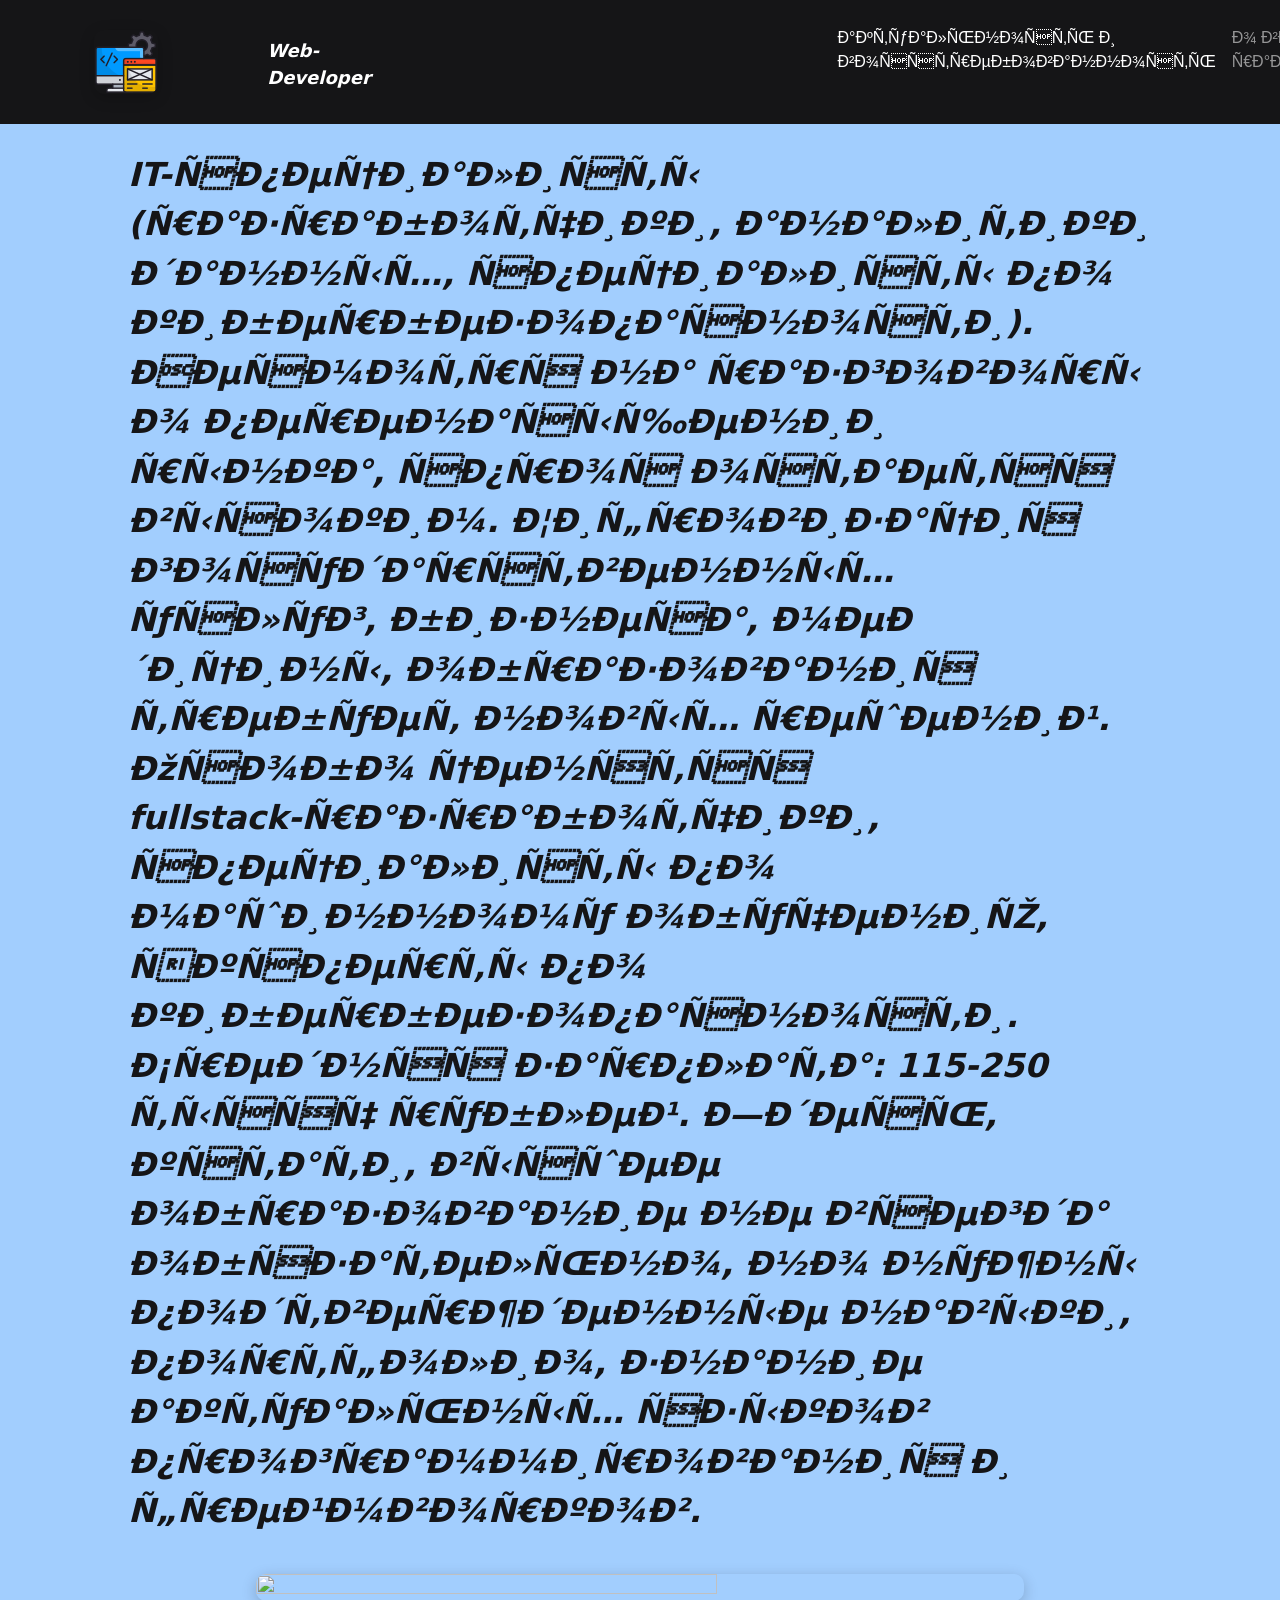
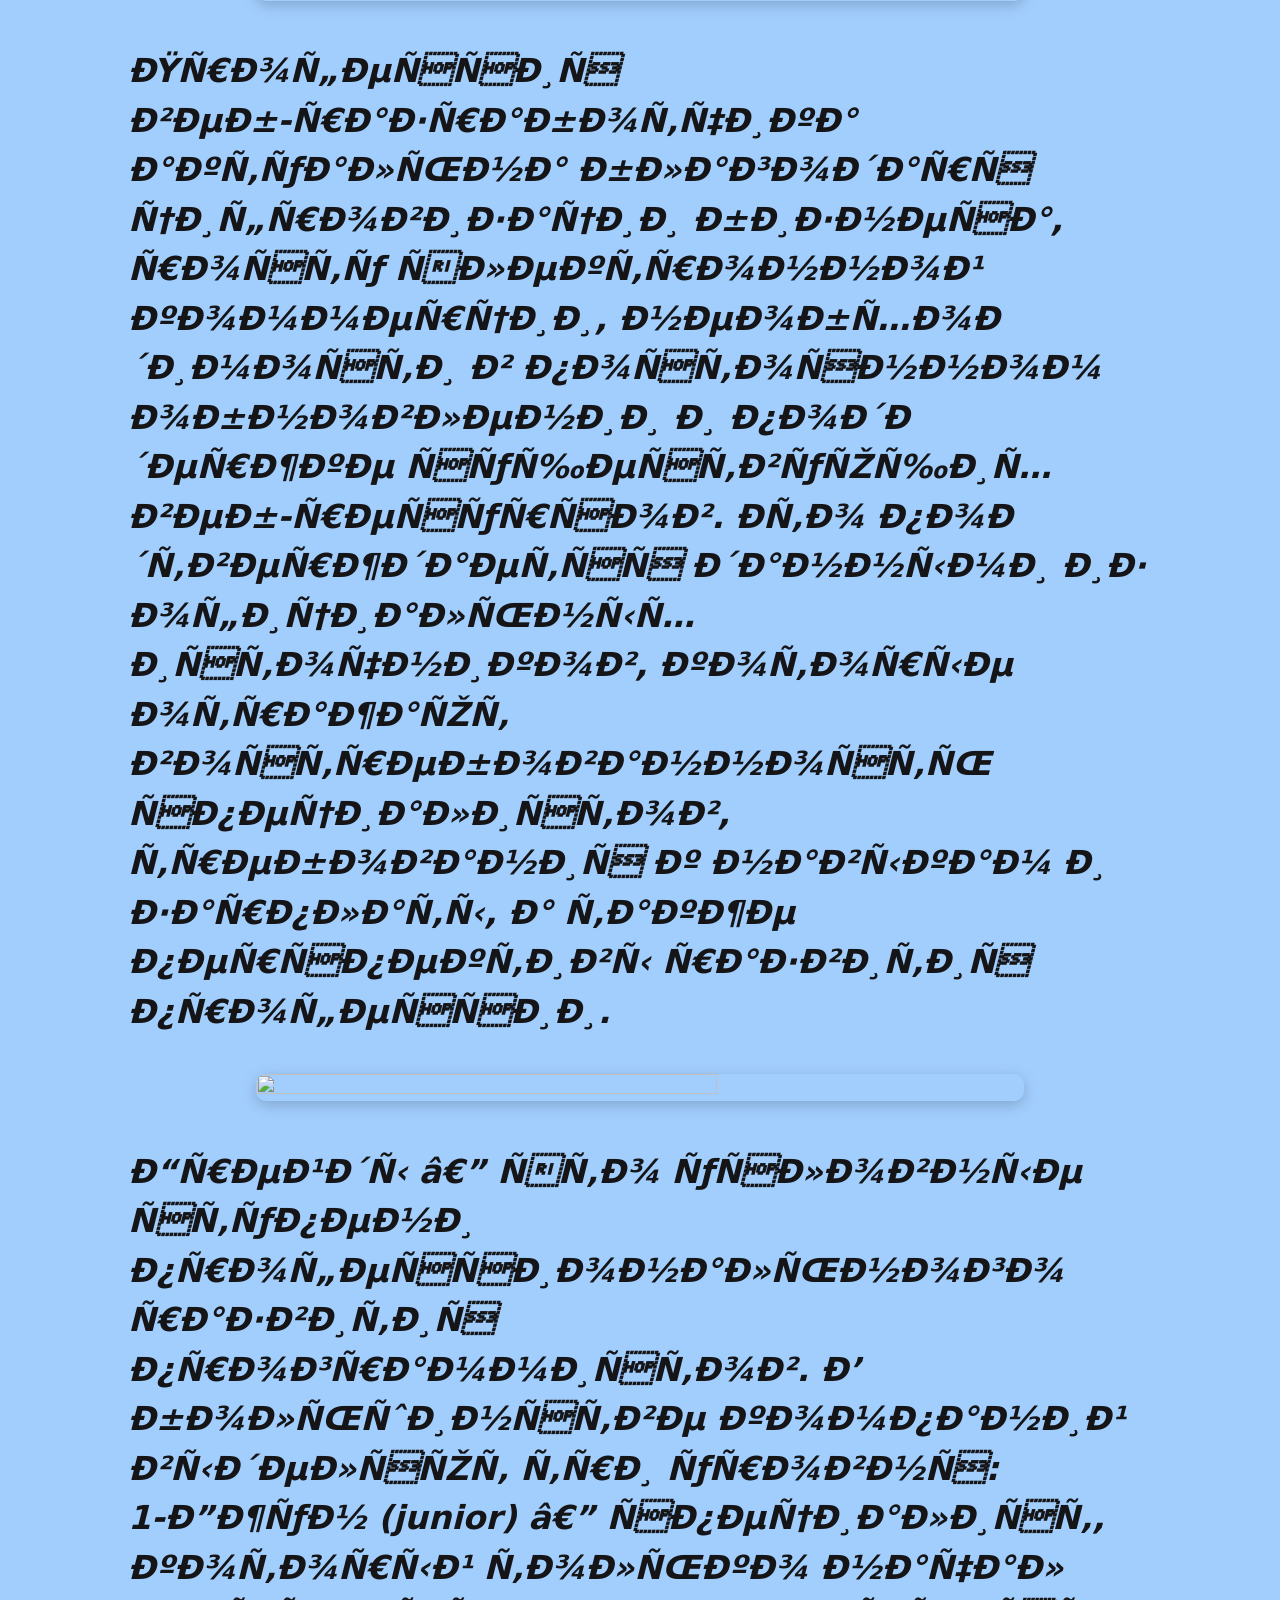
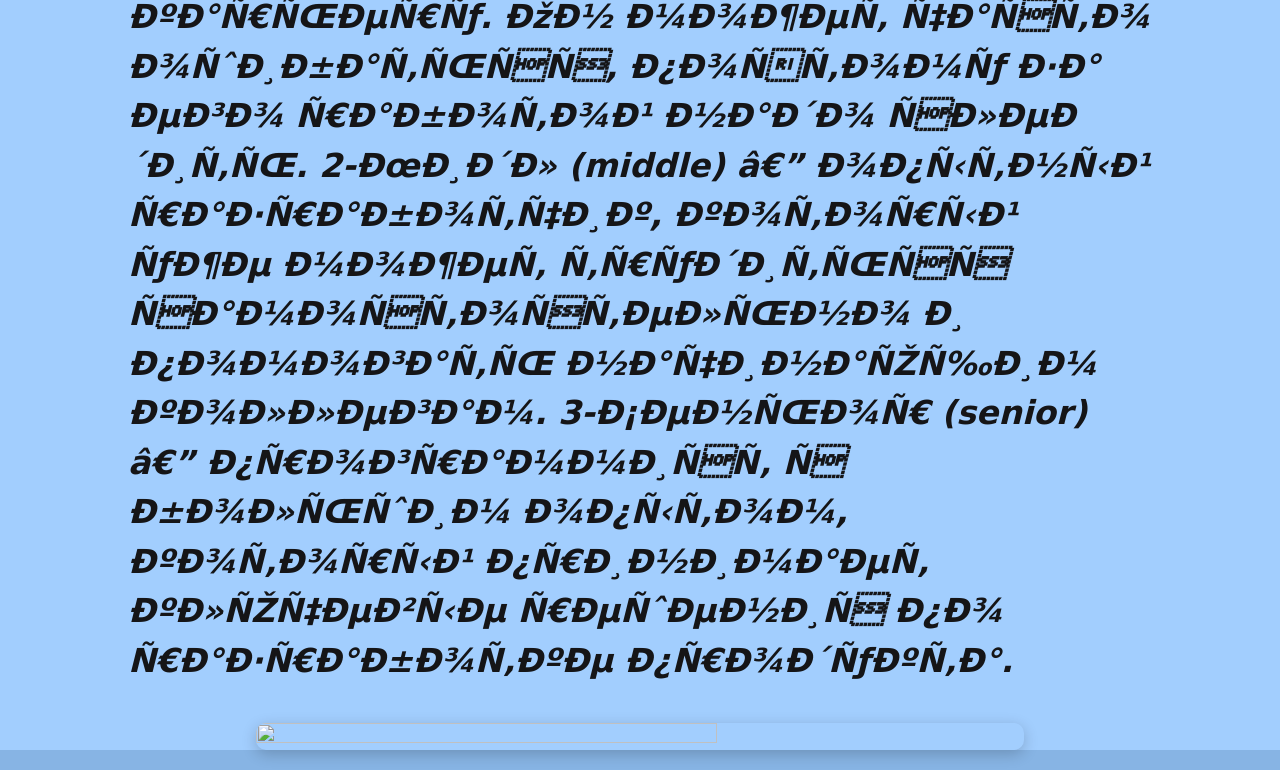
==== index.html @ 67f369fb "Add files via upload" ====
<!doctype html>
<html>
  <head>
    <title>Путеводитель Веб-разработчика</title>
    <link rel="icon" href="free.icon.ico" />
    <link rel="stylesheet" href="styles.css" />
    <link
      href="https://cdn.jsdelivr.net/npm/bootstrap@5.1.3/dist/css/bootstrap.min.css"
      rel="stylesheet"
      integrity="sha384-1BmE4kWBq78iYhFldvKuhfTAU6auU8tT94WrHftjDbrCEXSU1oBoqyl2QvZ6jIW3"
      crossorigin="anonymous"
    />
    <script
      src="https://cdn.jsdelivr.net/npm/bootstrap@5.1.3/dist/js/bootstrap.bundle.min.js"
      integrity="sha384-ka7Sk0Gln4gmtz2MlQnikT1wXgYsOg+OMhuP+IlRH9sENBO0LRn5q+8nbTov4+1p"
      crossorigin="anonymous"
    ></script>
  </head>
  <body>
    <header>
      <div class="container">
        <nav class="navbar navbar-expand-lg navbar-dark">
          <div class="container">
            <img class="logo" src="logo.png" alt="logo" />
            <p><span class="web-dev"> Web-Developer </span></p>
            <button
              class="navbar-toggler"
              type="button"
              data-bs-toggle="collapse"
              data-bs-target="#navbarNavAltMarkup"
              aria-controls="navbarNavAltMarkup"
              aria-expanded="false"
              aria-label="Toggle navigation"
            >
              <span class="navbar-toggler-icon"></span>
            </button>
            <div class="collapse navbar-collapse" id="navbarNavAltMarkup">
              <div class="navbar-nav">
                <a class="nav-link active" aria-current="page" href="index.html"
                  >актуальность и восстребованность</a
                >
                <a class="nav-link" href="about.html">о веб разработчике</a>
                <a class="nav-link" href="basics.html">основы веб разработки</a>
              </div>
            </div>
          </div>
        </nav>
      </div>
    </header>
    <main class="para">
      <p>
        <span
          >IT-специалисты (разработчики, аналитики данных, специалисты по
          кибербезопасности). Несмотря на разговоры о перенасыщении рынка, спрос
          остается высоким.</span
        >
        Цифровизация государственных услуг, бизнеса, медицины, образования
        требует новых решений. Особо ценятся fullstack-разработчики, специалисты
        по машинному обучению, эксперты по кибербезопасности.
        <span>Средняя зарплата: 115-250 тысяч рублей.</span> Здесь, кстати,
        высшее образование не всегда обязательно, но нужны подтвержденные
        навыки, портфолио, знание актуальных языков программирования и
        фреймворков.
      </p>
      <img
        class="img-relevance"
        src="актуальность и восстребованность.png/восстребованность.png"
      />
      <p>
        <span>Профессия веб-разработчика актуальна</span> благодаря цифровизации
        бизнеса, росту электронной коммерции, необходимости в постоянном
        обновлении и поддержке существующих веб-ресурсов.
        <span>Это подтверждается данными из официальных источников</span>,
        которые отражают востребованность специалистов, требования к навыкам и
        зарплаты, а также перспективы развития профессии.
      </p>
      <img
        class="img-relevance"
        src="актуальность и восстребованность.png/средние зарплаты.png"
      />
      <p>
        <span>Грейды</span> — это условные ступени профессионального развития
        программистов. В большинстве компаний выделяют три уровня:

        <span>1-Джун (junior) </span>— специалист, который только начал карьеру.
        Он может часто ошибаться, поэтому за его работой надо следить.
        <span>2-Мидл (middle) </span> — опытный разработчик, который уже может
        трудиться самостоятельно и помогать начинающим коллегам.
        <span>3-Сеньор (senior) </span>— программист с большим опытом, который
        принимает ключевые решения по разработке продукта.
      </p>
      <img
        class="img-relevance"
        src="актуальность и восстребованность.png/зарплаты по грейдам.png"
      />
    </main>
  </body>
</html>
---- styles.css ----
html {
  background-color: #87b4e4;
}
header {
  background-color: #151517;
}
main {
  background-color: #a2cefe;
}
.para p {
  padding-right: 10%;
  font-size: 33px;
}
ul p {
  color: #151517;
}
.web-dev {
  color: white;
  margin-left: 0%;
}
p {
  display: inline-block;
  color: #151517;
  padding-top: 2%;
  padding-bottom: 2px;
  padding-left: 10%;
  padding-right: 42%;
  font-size: 18px;
  font-style: italic;
  font-weight: bold;
  margin: 0;
  vertical-align: middle;
  margin-bottom: 0;
}

@import url("https://fonts.googleapis.com/css2?family=Montserrat:ital@1&display=swap");
* {
  box-sizing: border-box;
  margin: 0;
  padding: 0;
}

li,
a {
  font-family: "Montserrat", sans-serif;
  font-weight: 400;
  font-size: 20px;
  color: #151517;
  text-decoration: none;
  padding: 2px;
}
img {
  display: block;
  margin: 20px auto;
  max-width: 80%;
  border-radius: 10px;
  box-shadow: 0 4px 15px rgba(0, 0, 0, 0.2);
}
header {
  display: flex;
  justify-content: flex-end;
  align-items: end;
  padding: 2px 5%;
}

.logo {
  cursor: pointer;
  padding: 0;
}

.nav_links {
  list-style: none;
  margin: 5px;
}

.nav_links li {
  display: inline-block;
  padding: 0% 20px;
}

.nav_links li a {
  font-size: 17.5px;
  transition: all 0.3s ease 0s;
}

.nav_links li a:hover {
  color: rgb(54, 175, 219);
}
body {
  background-color: #96bbed;
}
.QR-code {
  height: 20%;
  width: 20%;
  border-radius: 10%;
}
.link {
  font-size: 25px;
  color: red;
  margin-left: 15%;
}
h1,
h2 {
  padding-left: 10%;
  padding-top: 2%;
  color: rgb(236, 44, 44);
}
.img-relevance {
  height: 40%;
  width: 60%;
}
li {
  font-size: 25px;
}
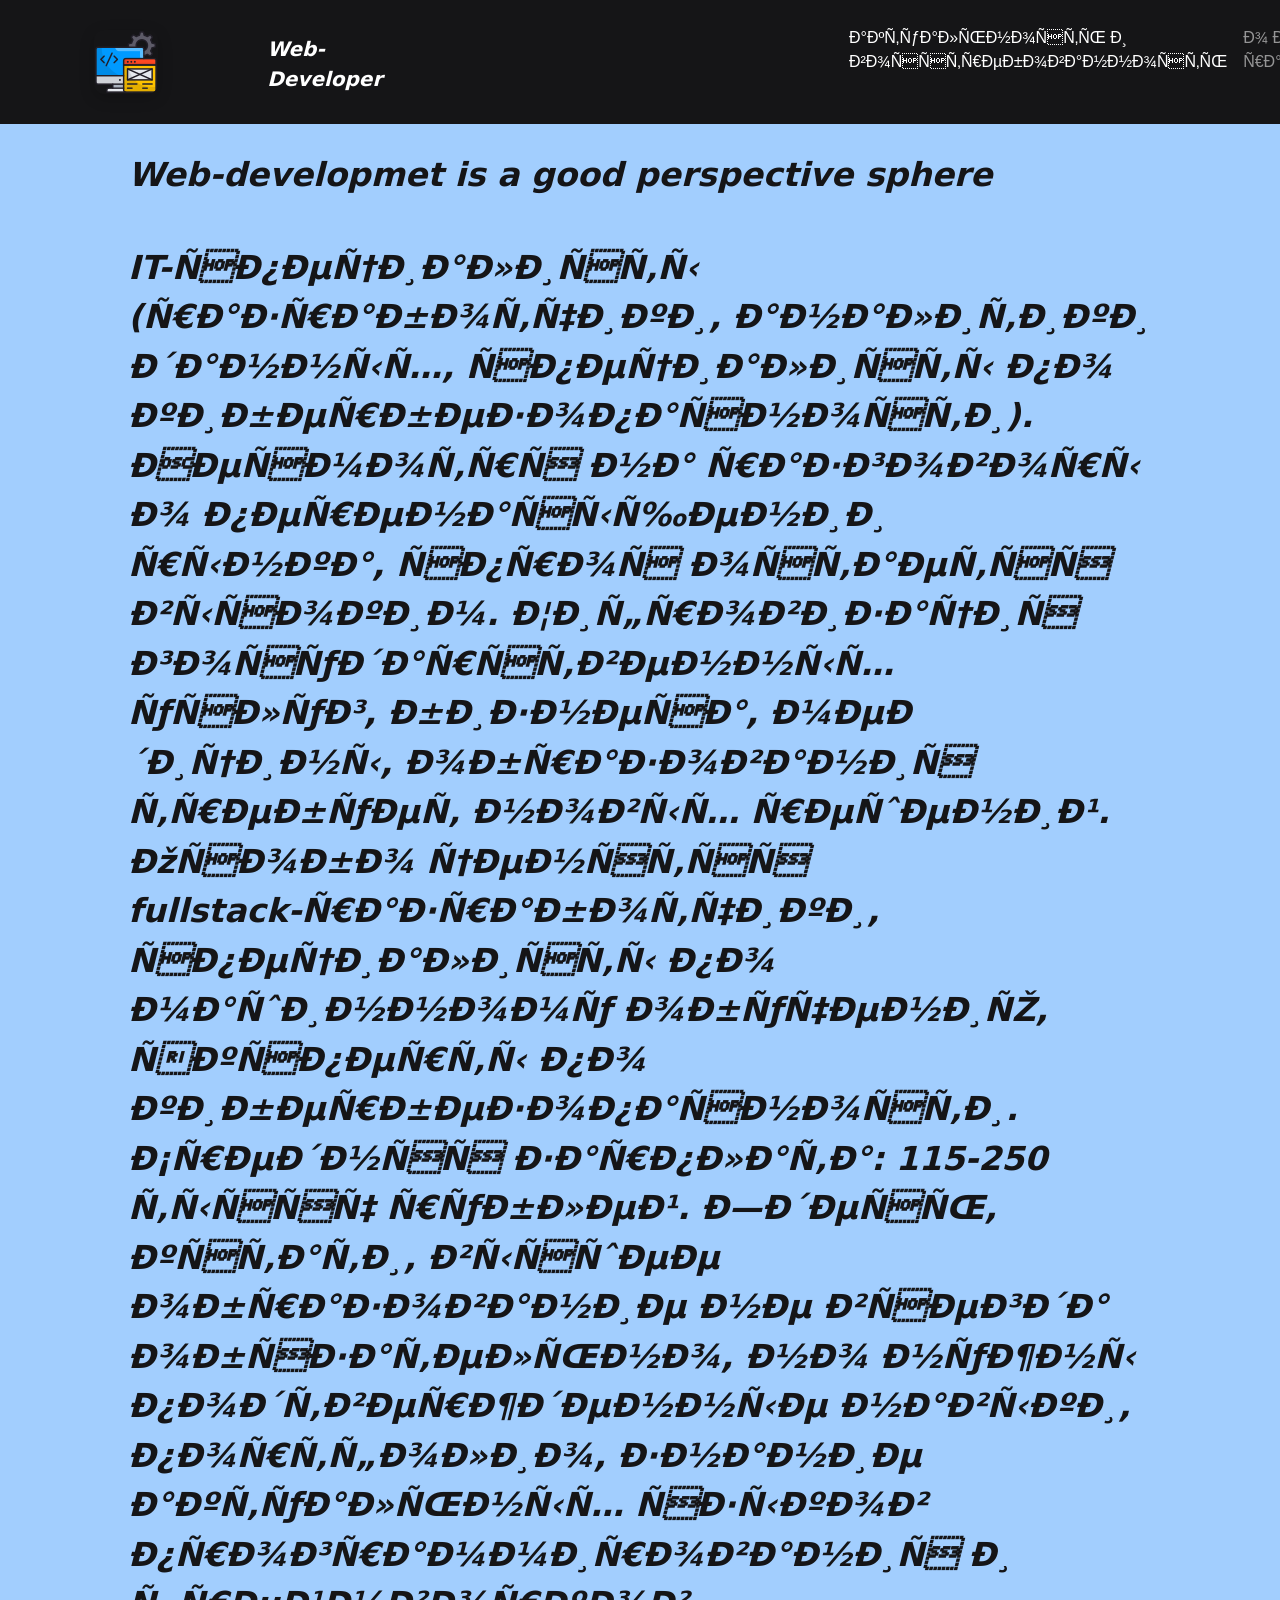
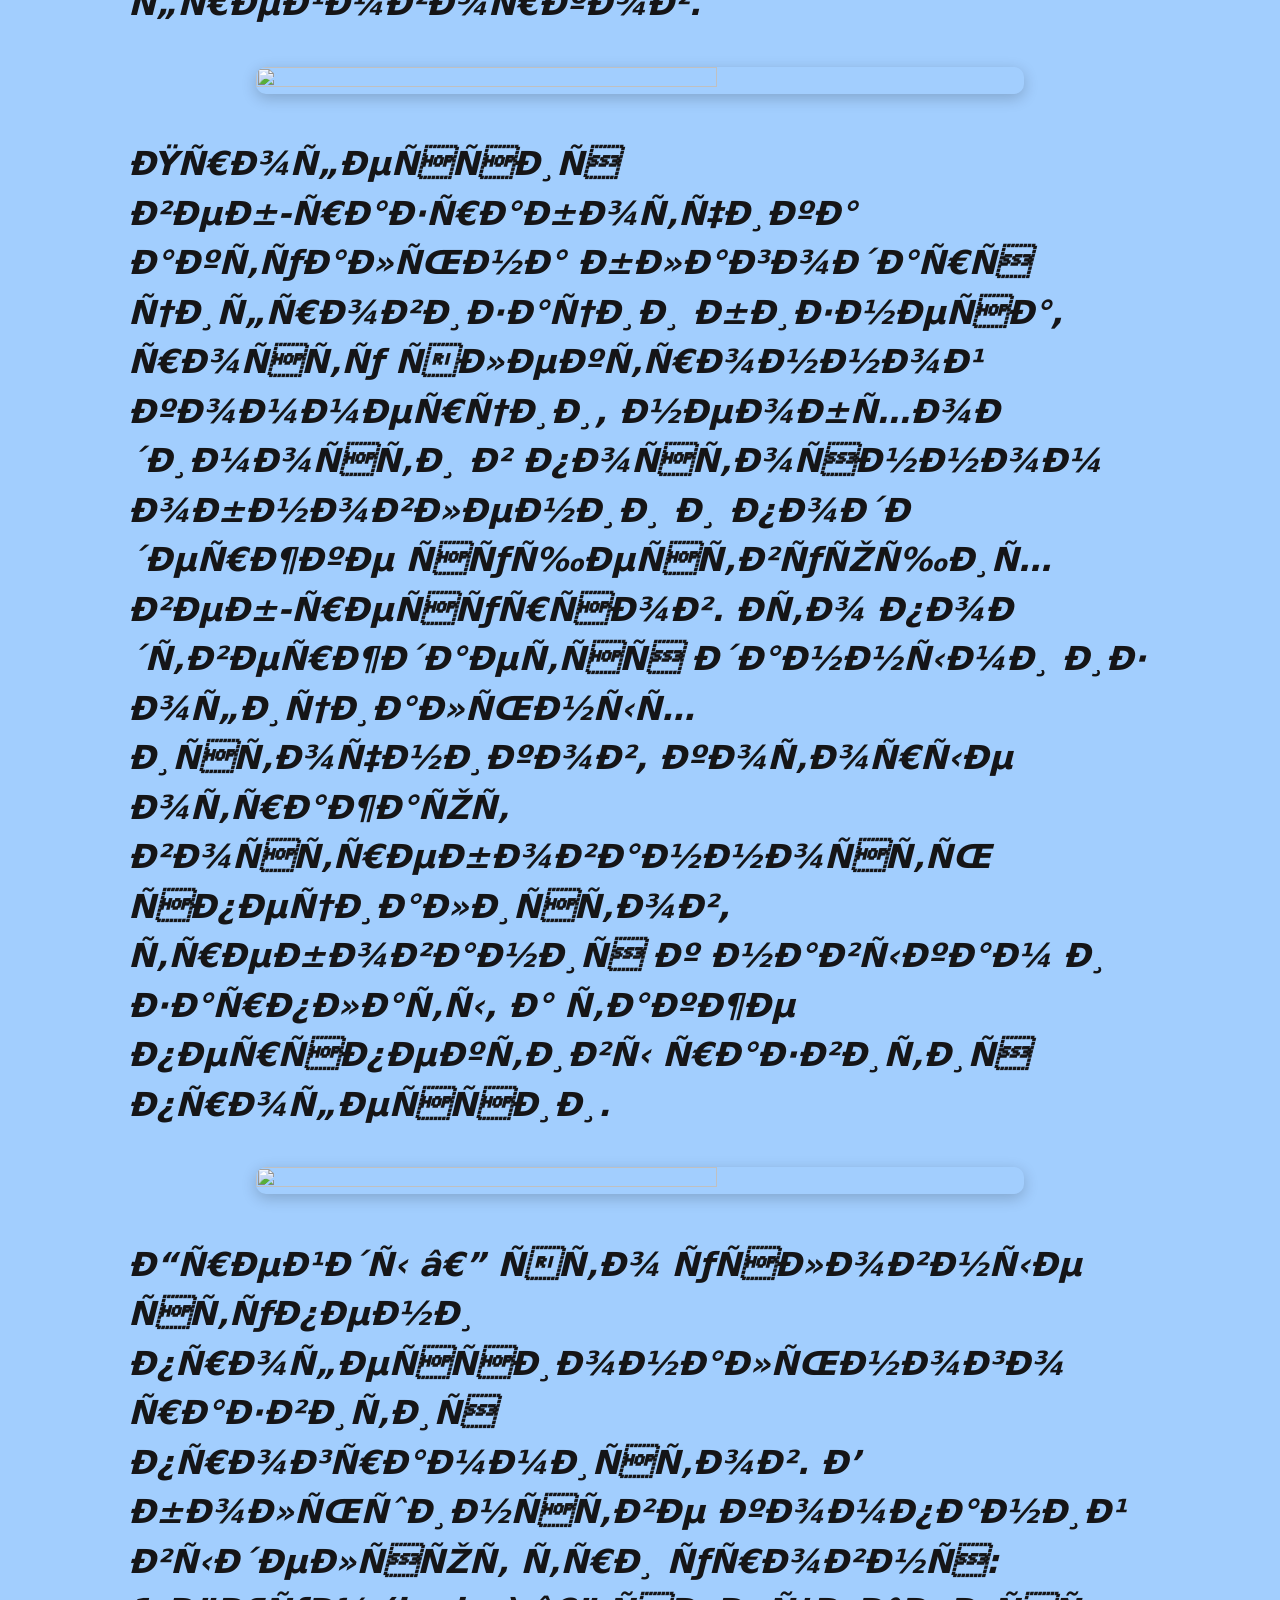
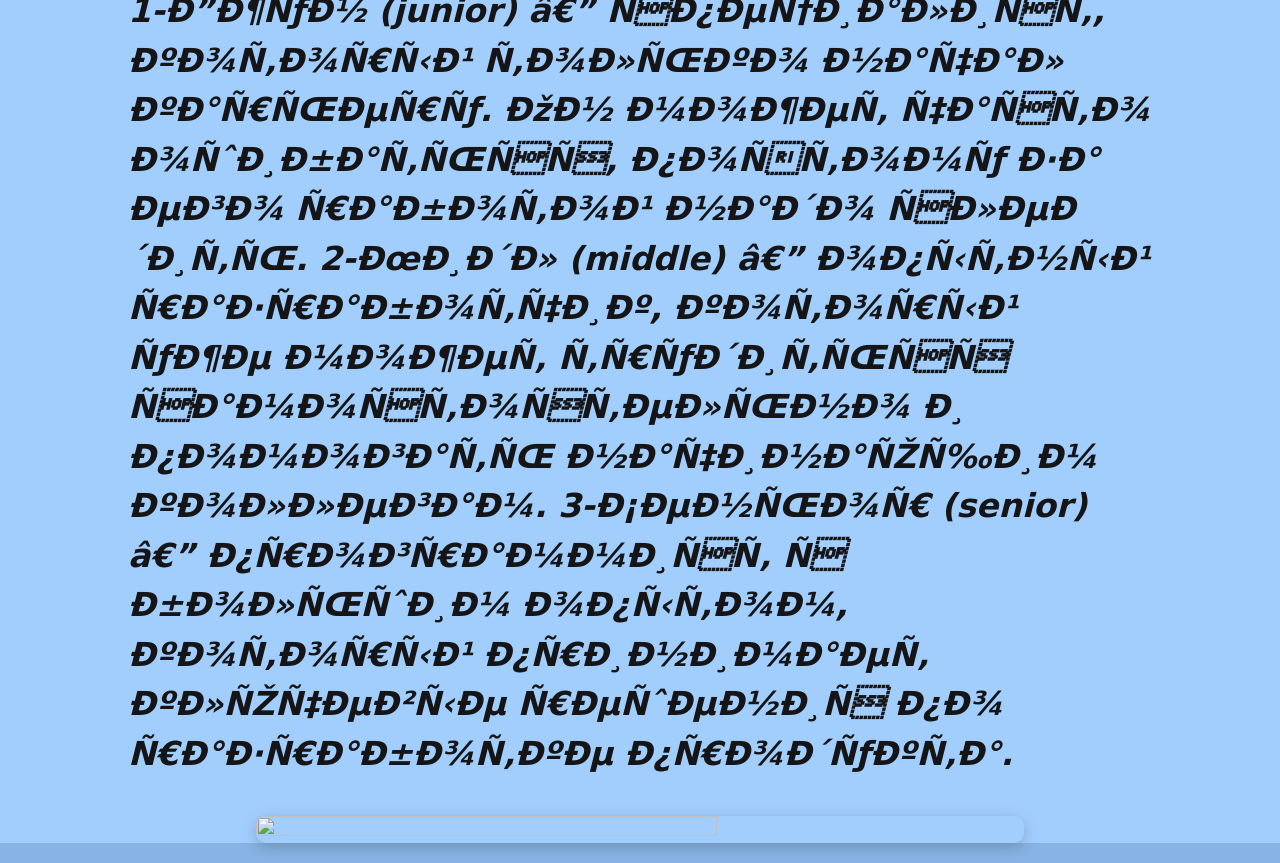
==== commit 330ad831: "Update index.html" ====
--- a/index.html
+++ b/index.html
@@ -48,6 +48,7 @@
       </div>
     </header>
     <main class="para">
+      <p> Web-developmet is a good perspective sphere </p>
       <p>
         <span
           >IT-специалисты (разработчики, аналитики данных, специалисты по
@@ -96,3 +97,4 @@
     </main>
   </body>
 </html>
+
--- a/styles.css
+++ b/styles.css
@@ -3,6 +3,7 @@
 }
 header {
   background-color: #151517;
+  padding: 50px;
 }
 main {
   background-color: #a2cefe;
@@ -25,7 +26,7 @@
   padding-bottom: 2px;
   padding-left: 10%;
   padding-right: 42%;
-  font-size: 18px;
+  font-size: 20px;
   font-style: italic;
   font-weight: bold;
   margin: 0;
@@ -111,4 +112,7 @@
 }
 li {
   font-size: 25px;
-}+
+}
+
+
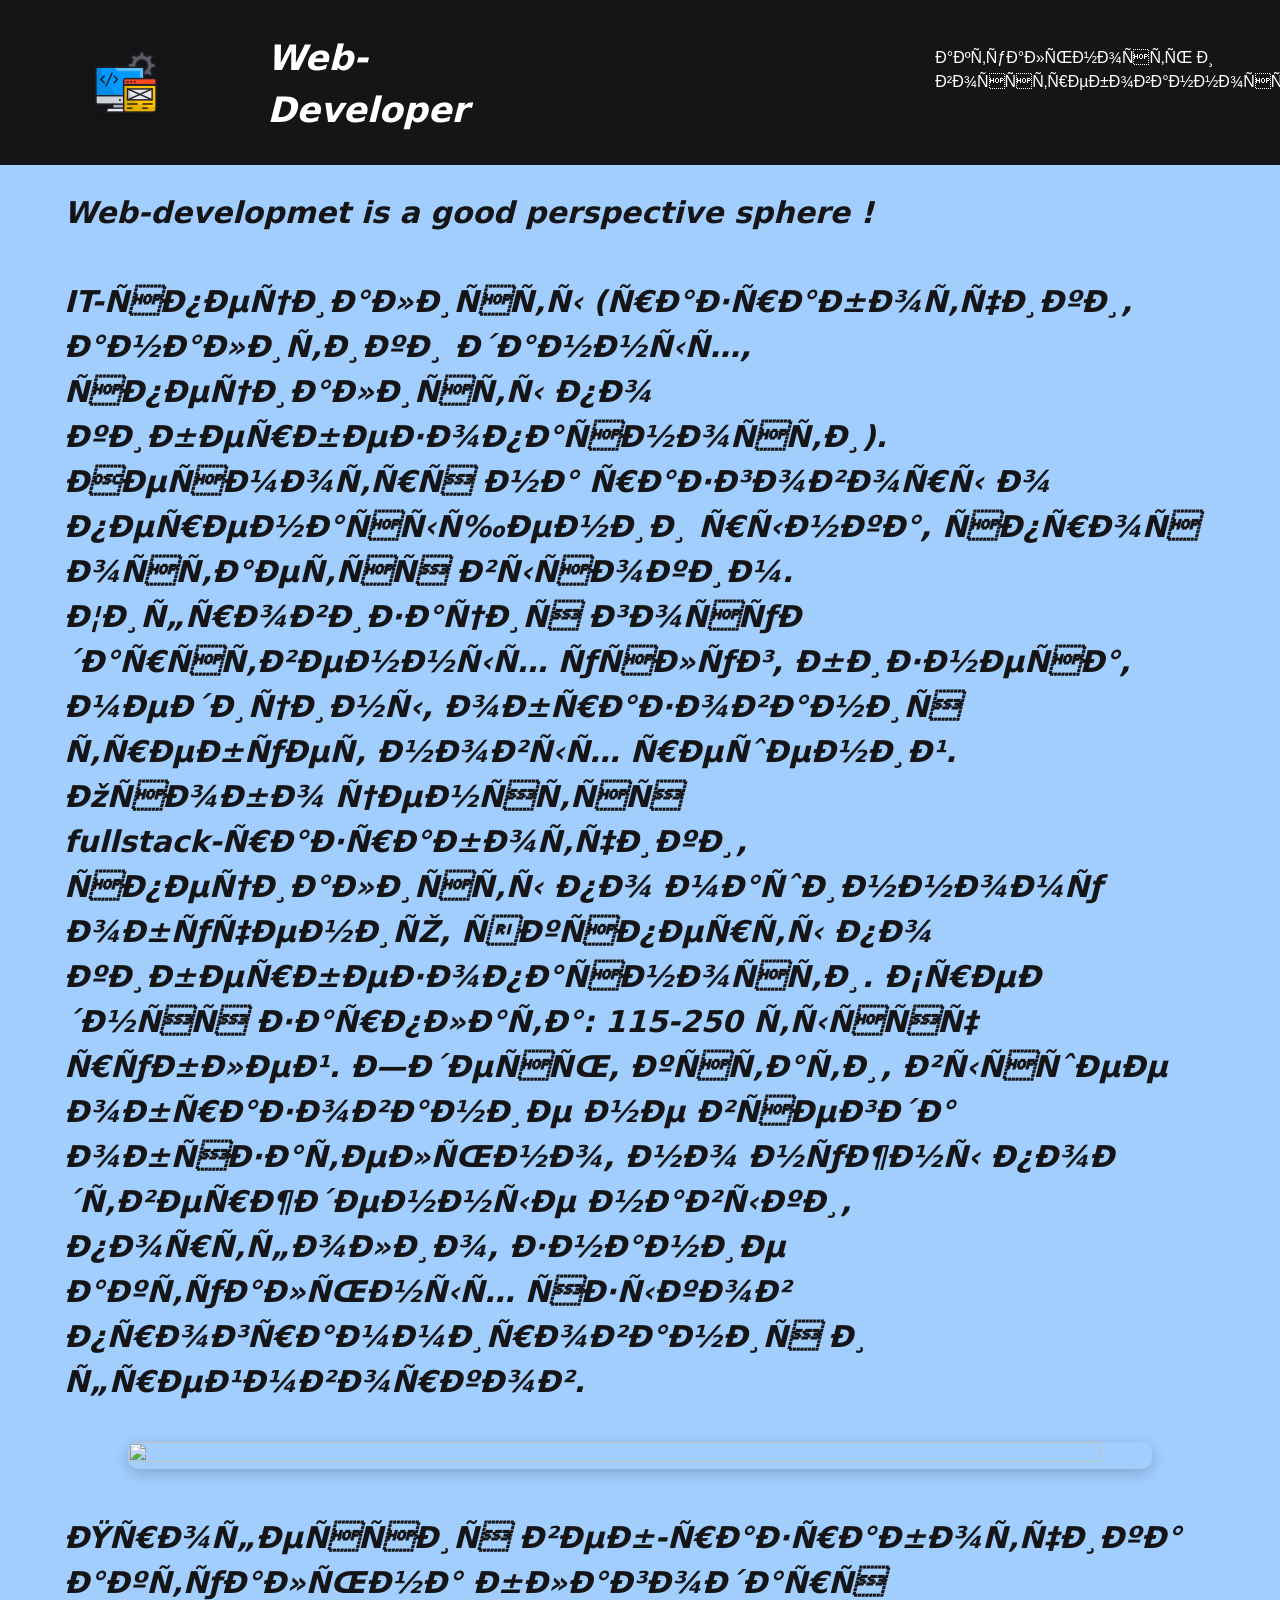
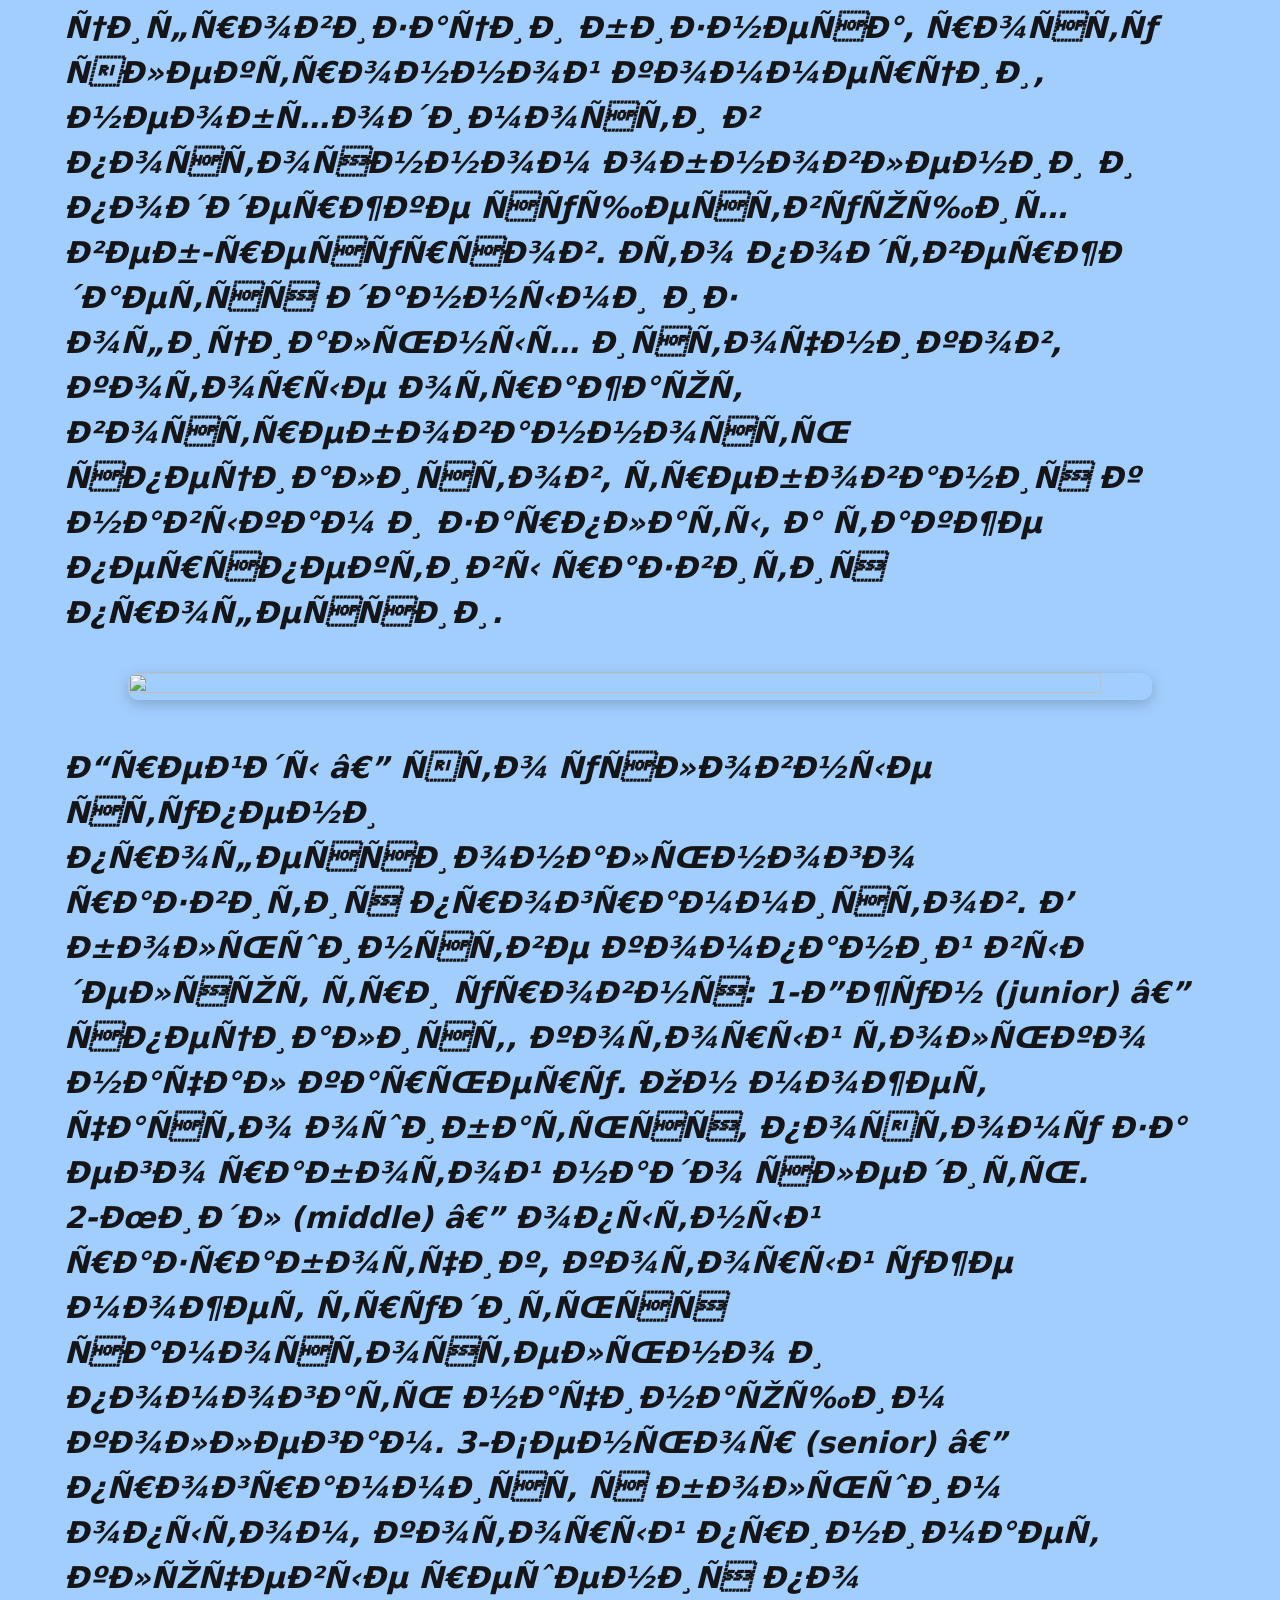
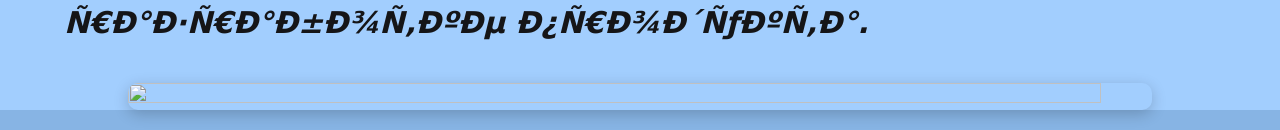
==== commit ce52197f: "Update index.html" ====
--- a/index.html
+++ b/index.html
@@ -48,7 +48,7 @@
       </div>
     </header>
     <main class="para">
-      <p> Web-developmet is a good perspective sphere </p>
+      <p> Web-developmet is a good perspective sphere ! </p>
       <p>
         <span
           >IT-специалисты (разработчики, аналитики данных, специалисты по
@@ -98,3 +98,4 @@
   </body>
 </html>
 
+
--- a/styles.css
+++ b/styles.css
@@ -9,8 +9,9 @@
   background-color: #a2cefe;
 }
 .para p {
-  padding-right: 10%;
-  font-size: 33px;
+  padding-right: 5%;
+  font-size: 30px;
+  padding-left: 5%;
 }
 ul p {
   color: #151517;
@@ -112,7 +113,35 @@
 }
 li {
   font-size: 25px;
-
+}
+.navbar-toggler-icon {
+width: 3em;
+height: 3em;
+}
+@media (min-width: 320px) {
+header p {
+  font-size:35px;
+ }
+  .a {
+font-size: 30px;
+  }
+  .img-relevance {
+height: 40%;
+width: 95%;
+  }
 }
 
 
+
+
+
+
+
+
+
+
+
+
+
+
+
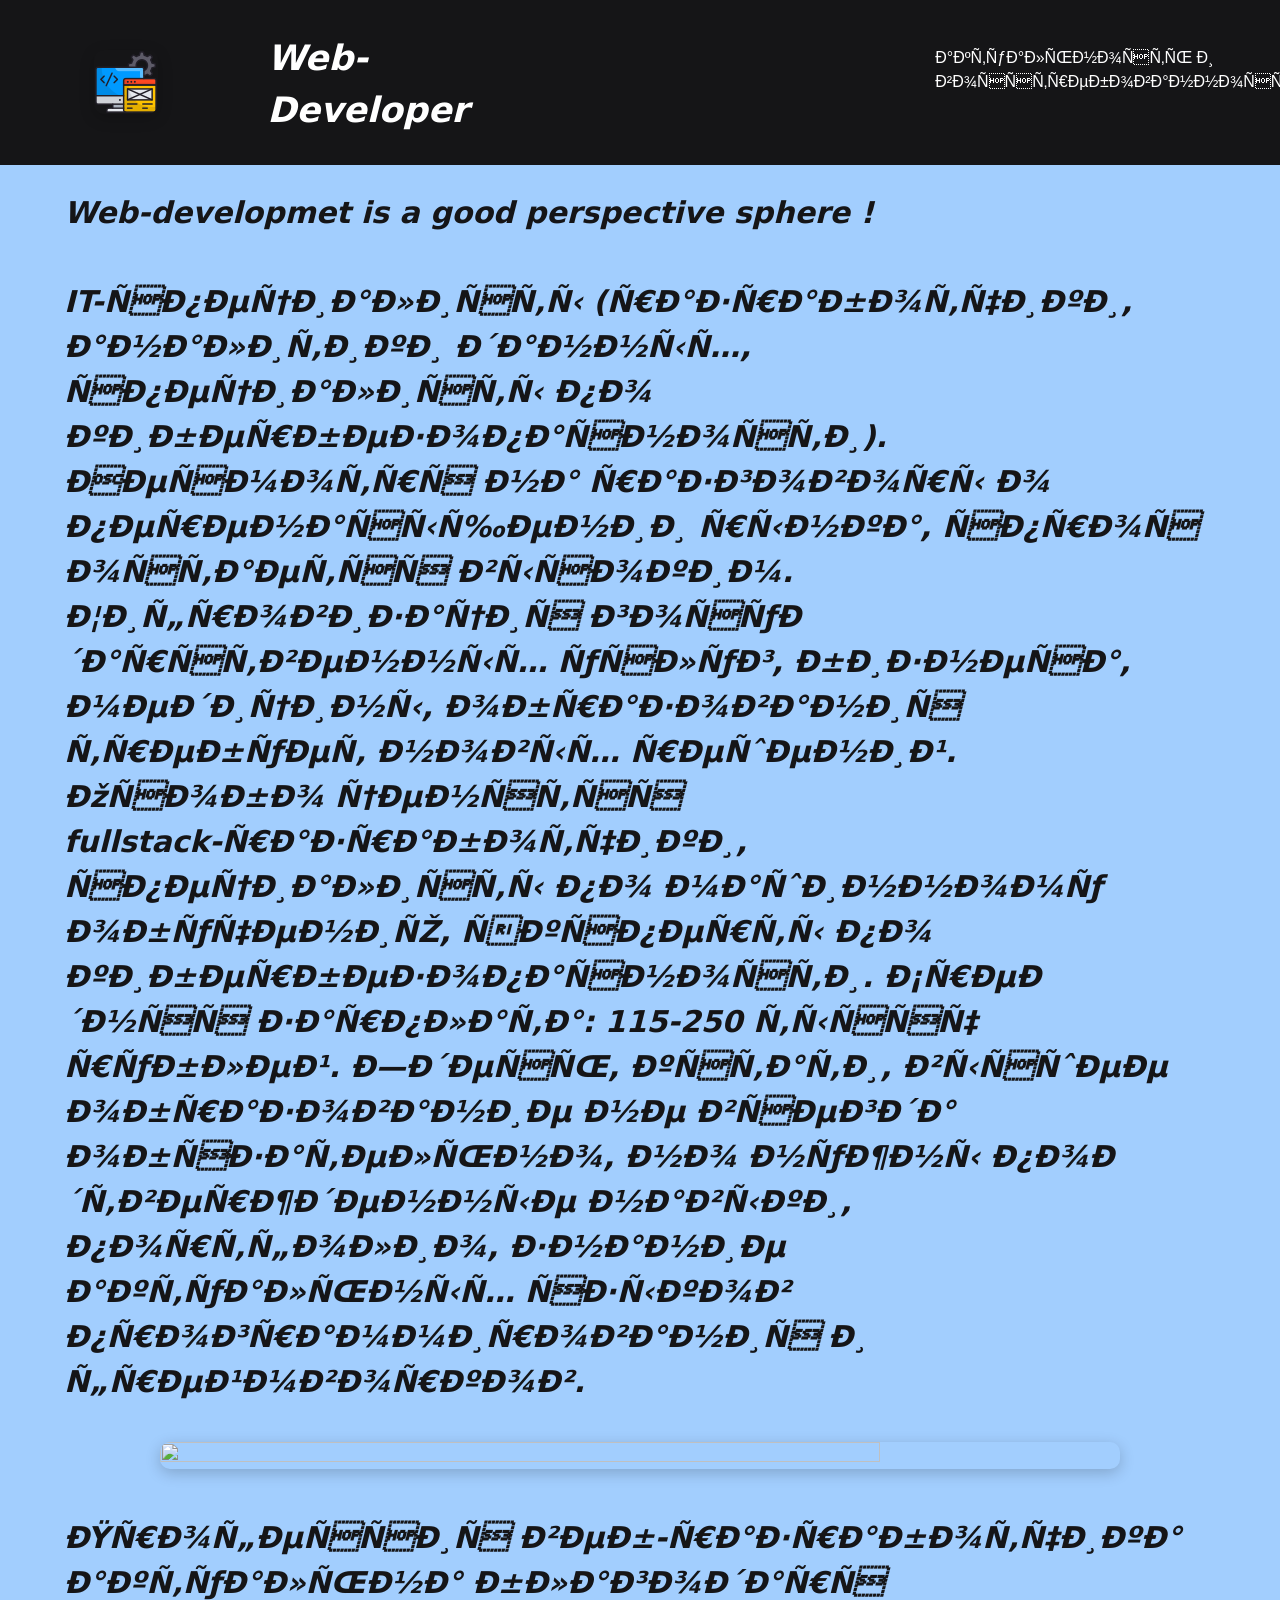
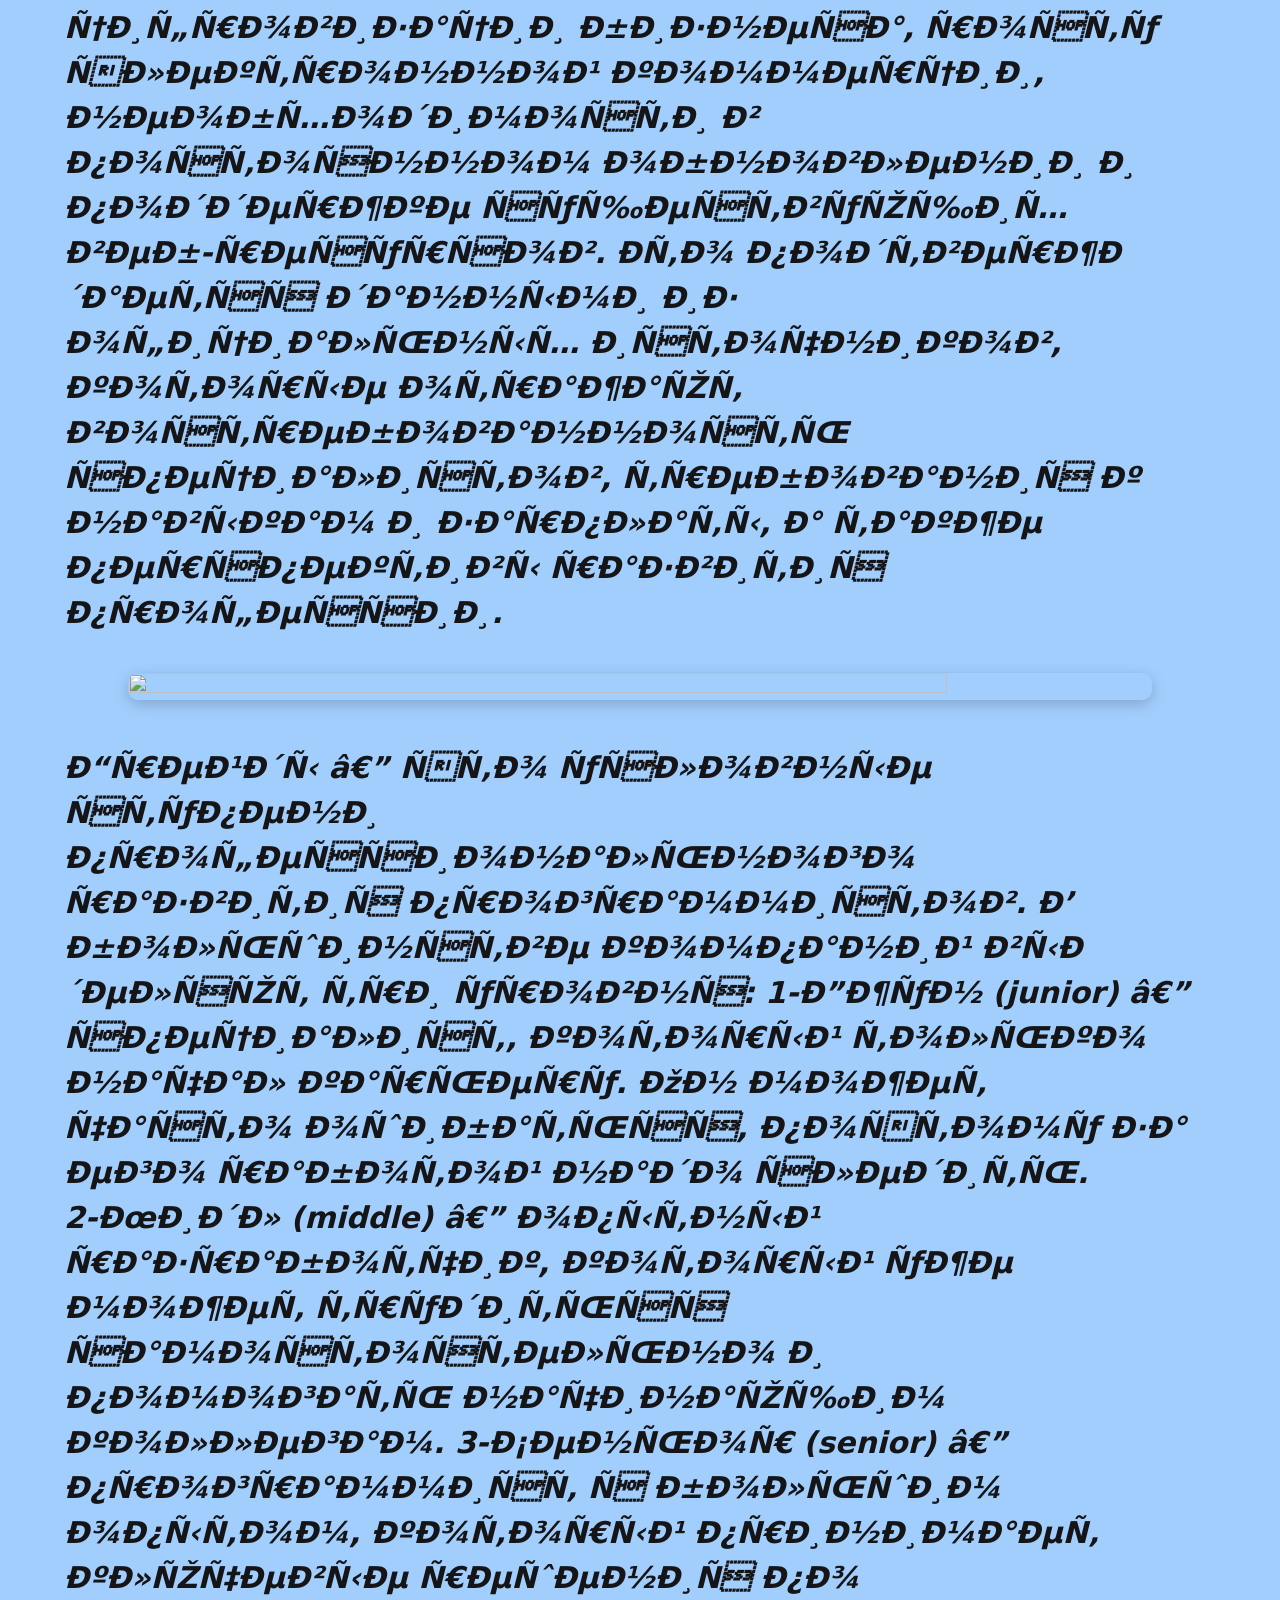
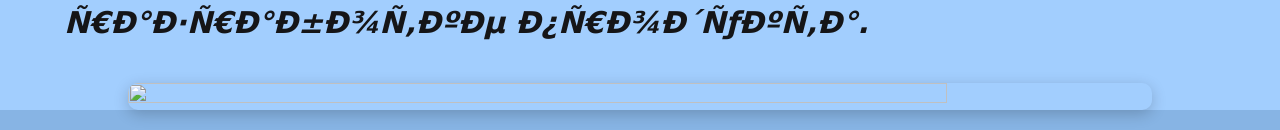
==== commit 7ecf9dd0: "Update index.html" ====
--- a/index.html
+++ b/index.html
@@ -76,7 +76,7 @@
         зарплаты, а также перспективы развития профессии.
       </p>
       <img
-        class="img-relevance"
+        class="img-beauty"
         src="актуальность и восстребованность.png/средние зарплаты.png"
       />
       <p>
@@ -91,7 +91,7 @@
         принимает ключевые решения по разработке продукта.
       </p>
       <img
-        class="img-relevance"
+        class="img-beauty"
         src="актуальность и восстребованность.png/зарплаты по грейдам.png"
       />
     </main>
@@ -99,3 +99,4 @@
 </html>
 
 
+
--- a/styles.css
+++ b/styles.css
@@ -127,8 +127,12 @@
   }
   .img-relevance {
 height: 40%;
-width: 95%;
+width: 75%;
   }
+}
+.img-beauty {
+  height: 20%;
+  width: 80%;
 }
 
 
@@ -145,3 +149,4 @@
 
 
 
+
